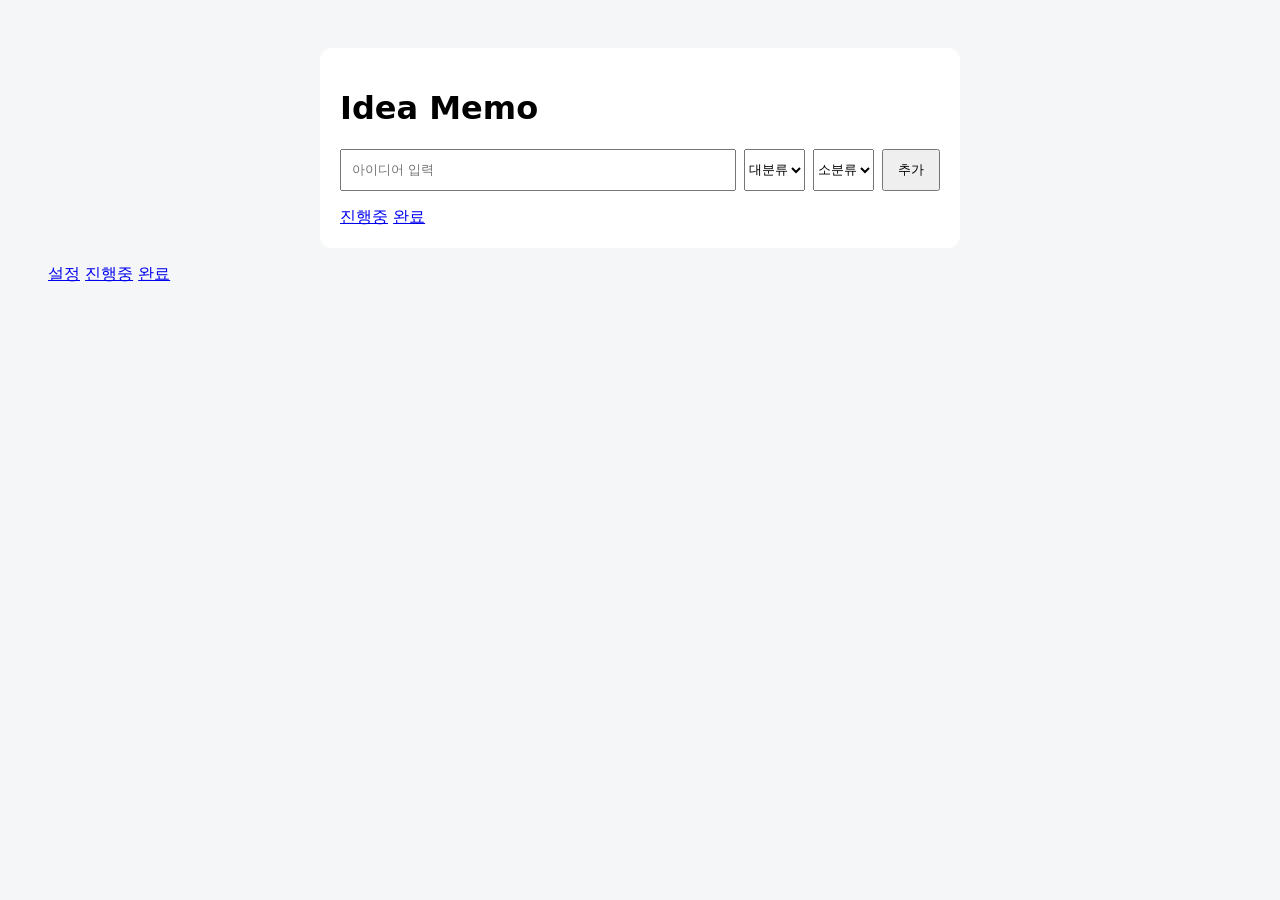
==== index.html @ 58fd919d "Update index.html" ====
<!DOCTYPE html>
<html lang="ko">
<head>
  <meta charset="UTF-8">
  <title>Idea Memo</title>
  <link rel="stylesheet" href="css/style.css">
</head>
<body>

<div class="app">
  <h1>Idea Memo</h1>

  <!-- 입력 영역 (방 아님) -->
  <div class="input-box">
  <input id="memoInput" placeholder="아이디어 입력">

  <select id="mainSelect">
    <option value="">대분류</option>
  </select>

  <select id="subSelect">
    <option value="">소분류</option>
  </select>

  <button id="addBtn">추가</button>
</div>

  <!-- 리스트방 -->
  <ul id="pendingList"></ul>

  <div class="nav">
    <a href="running.html">진행중</a>
    <a href="completed.html">완료</a>
  </div>
</div>

<script src="js/storage.js"></script>
<script src="js/index.js"></script>
</body>
</html>
<div class="nav">
  <a href="settings.html">설정</a>
  <a href="running.html">진행중</a>
  <a href="completed.html">완료</a>
</div>
---- css/style.css ----
body {
  background: #f4f6f8;
  padding: 40px;
  font-family: system-ui, sans-serif;
}

.app {
  max-width: 600px;
  margin: auto;
  background: #fff;
  padding: 20px;
  border-radius: 12px;
}

.input-box {
  display: flex;
  gap: 8px;
  margin-bottom: 16px;
}

input {
  flex: 1;
  padding: 10px;
}

button {
  padding: 10px 14px;
  cursor: pointer;
}

ul {
  list-style: none;
  padding: 0;
}

li {
  background: #f1f5f9;
  padding: 10px;
  border-radius: 8px;
  margin-bottom: 8px;

  display: flex;
  align-items: center;
  justify-content: space-between;
  gap: 12px;
}

li span {
  flex: 1;
}

.actions button,
li button {
  margin-left: 6px;
}

.nav {
  margin-top: 16px;
}

li button {
  margin-left: 6px;
}
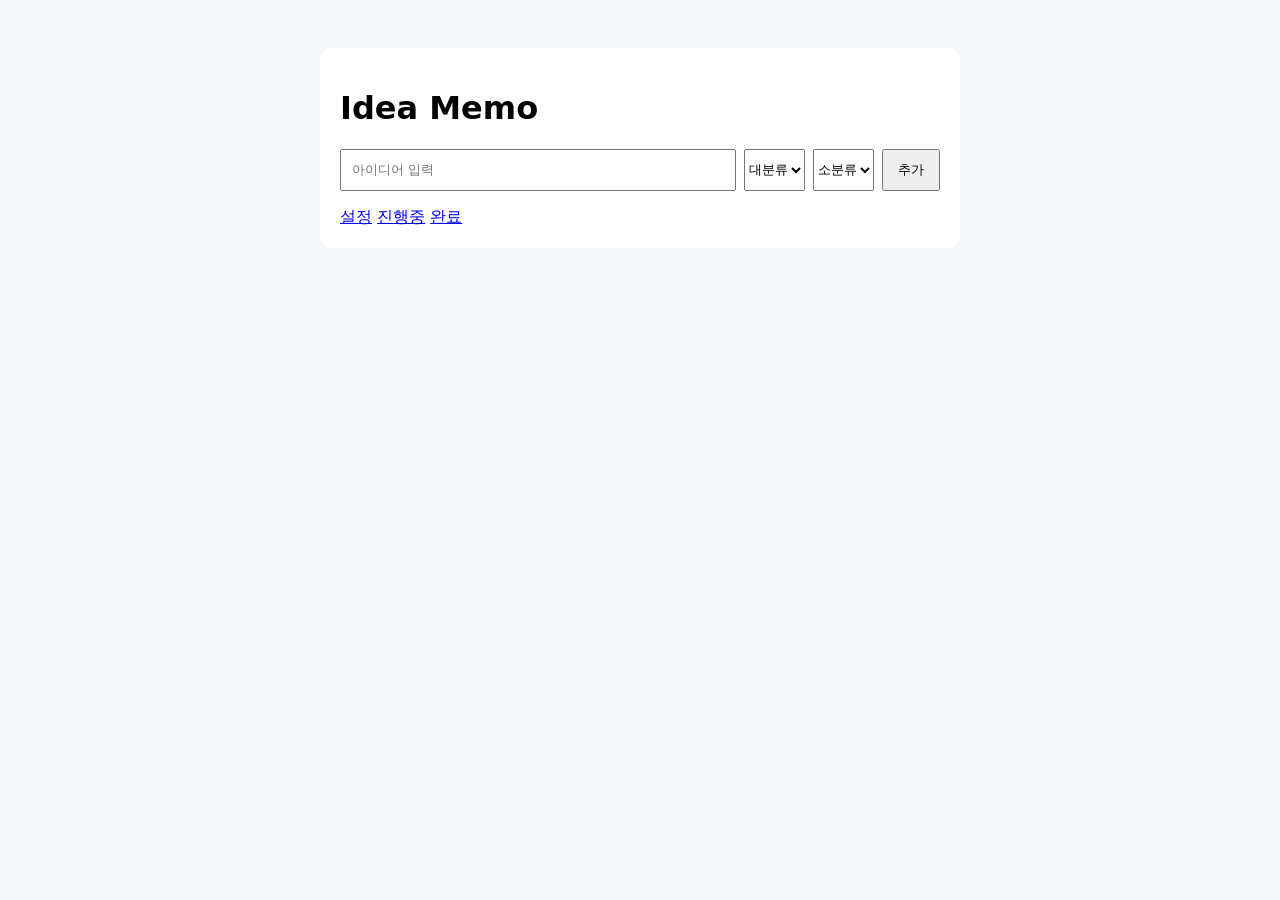
==== commit 26dd6a15: "Update index.html" ====
--- a/index.html
+++ b/index.html
@@ -10,25 +10,27 @@
 <div class="app">
   <h1>Idea Memo</h1>
 
-  <!-- 입력 영역 (방 아님) -->
+  <!-- 입력 영역 -->
   <div class="input-box">
-  <input id="memoInput" placeholder="아이디어 입력">
+    <input id="memoInput" placeholder="아이디어 입력">
 
-  <select id="mainSelect">
-    <option value="">대분류</option>
-  </select>
+    <select id="mainSelect">
+      <option value="">대분류</option>
+    </select>
 
-  <select id="subSelect">
-    <option value="">소분류</option>
-  </select>
+    <select id="subSelect">
+      <option value="">소분류</option>
+    </select>
 
-  <button id="addBtn">추가</button>
-</div>
+    <button id="addBtn">추가</button>
+  </div>
 
   <!-- 리스트방 -->
   <ul id="pendingList"></ul>
 
+  <!-- 설정 / 진행중 / 완료 이동 -->
   <div class="nav">
+    <a href="settings.html">설정</a>
     <a href="running.html">진행중</a>
     <a href="completed.html">완료</a>
   </div>
@@ -38,8 +40,3 @@
 <script src="js/index.js"></script>
 </body>
 </html>
-<div class="nav">
-  <a href="settings.html">설정</a>
-  <a href="running.html">진행중</a>
-  <a href="completed.html">완료</a>
-</div>
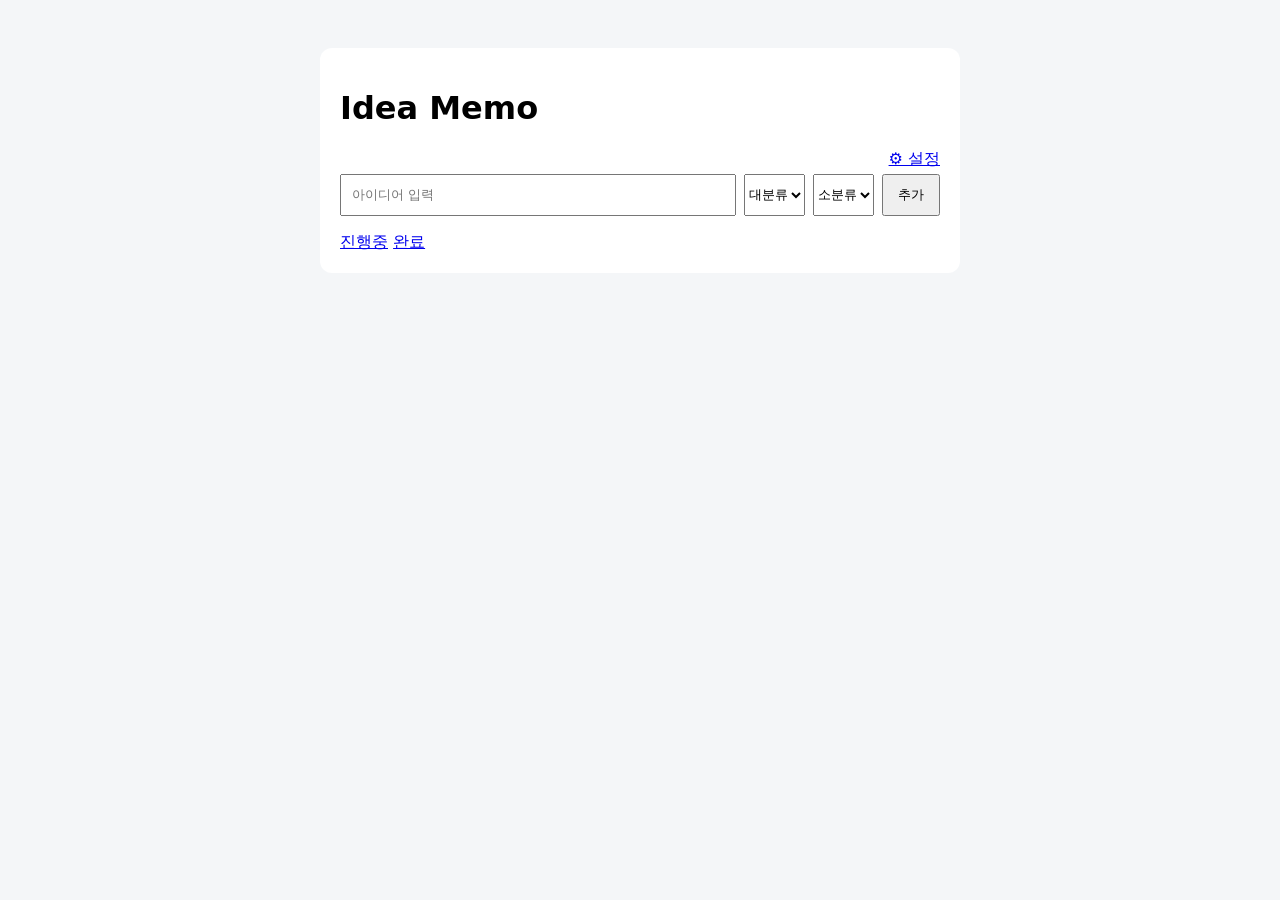
==== commit c8c383e7: "Update index.html" ====
--- a/index.html
+++ b/index.html
@@ -9,6 +9,11 @@
 
 <div class="app">
   <h1>Idea Memo</h1>
+
+  <!-- 설정 버튼 -->
+  <div style="text-align:right; margin-bottom: 4px;">
+    <a href="settings.html">⚙ 설정</a>
+  </div>
 
   <!-- 입력 영역 -->
   <div class="input-box">
@@ -25,12 +30,11 @@
     <button id="addBtn">추가</button>
   </div>
 
-  <!-- 리스트방 -->
+  <!-- 리스트 영역 -->
   <ul id="pendingList"></ul>
 
-  <!-- 설정 / 진행중 / 완료 이동 -->
+  <!-- 하단 링크 -->
   <div class="nav">
-    <a href="settings.html">설정</a>
     <a href="running.html">진행중</a>
     <a href="completed.html">완료</a>
   </div>
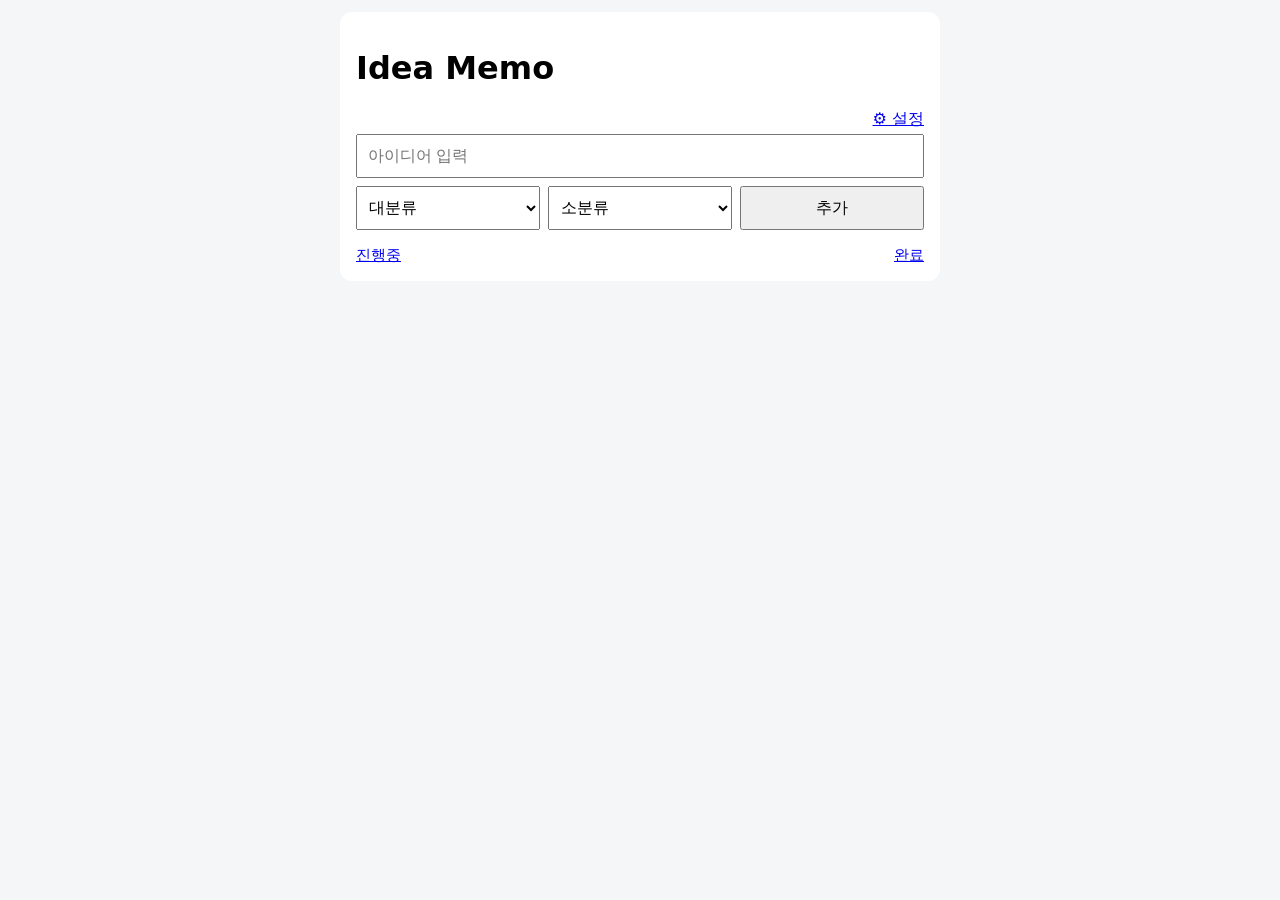
==== commit 67094ce0: "Update index.html" ====
--- a/index.html
+++ b/index.html
@@ -3,6 +3,14 @@
 <head>
   <meta charset="UTF-8">
   <title>Idea Memo</title>
+
+  <!-- ✅ 모바일 화면 맞춤 (필수) -->
+  <meta name="viewport" content="width=device-width, initial-scale=1.0, viewport-fit=cover">
+
+  <!-- ✅ PWA 필수 -->
+  <link rel="manifest" href="manifest.json">
+  <meta name="theme-color" content="#ffffff">
+
   <link rel="stylesheet" href="css/style.css">
 </head>
 <body>
@@ -42,5 +50,13 @@
 
 <script src="js/storage.js"></script>
 <script src="js/index.js"></script>
+
+<!-- ✅ service worker 등록 -->
+<script>
+if ("serviceWorker" in navigator) {
+  navigator.serviceWorker.register("./sw.js");
+}
+</script>
+
 </body>
 </html>
--- a/css/style.css
+++ b/css/style.css
@@ -1,63 +1,128 @@
+* {
+  box-sizing: border-box;
+}
+
 body {
   background: #f4f6f8;
-  padding: 40px;
-  font-family: system-ui, sans-serif;
+  margin: 0;
+  padding: 12px;
+  font-family: system-ui, -apple-system, BlinkMacSystemFont, sans-serif;
 }
 
+/* 앱 컨테이너 */
 .app {
+  width: 100%;
   max-width: 600px;
-  margin: auto;
+  margin: 0 auto;
   background: #fff;
-  padding: 20px;
+  padding: 16px;
   border-radius: 12px;
 }
 
+/* 입력 영역 */
 .input-box {
   display: flex;
+  flex-wrap: wrap;
   gap: 8px;
   margin-bottom: 16px;
 }
 
-input {
-  flex: 1;
+.input-box input,
+.input-box select,
+.input-box button {
+  height: 44px;
+  font-size: 16px;
+}
+
+.input-box input {
+  flex: 1 1 100%;
   padding: 10px;
 }
 
-button {
-  padding: 10px 14px;
+.input-box select {
+  flex: 1 1 30%;
+  padding: 8px;
+}
+
+.input-box button {
+  flex: 1 1 30%;
+  padding: 10px;
   cursor: pointer;
 }
 
+/* 리스트 */
 ul {
   list-style: none;
   padding: 0;
+  margin: 0;
 }
 
 li {
   background: #f1f5f9;
-  padding: 10px;
+  padding: 12px;
   border-radius: 8px;
   margin-bottom: 8px;
 
   display: flex;
   align-items: center;
   justify-content: space-between;
-  gap: 12px;
+  gap: 8px;
 }
 
 li span {
   flex: 1;
+  font-size: 15px;
+  word-break: break-word;
 }
 
-.actions button,
-li button {
-  margin-left: 6px;
-}
-
-.nav {
-  margin-top: 16px;
+/* 버튼 */
+button {
+  font-size: 14px;
 }
 
 li button {
-  margin-left: 6px;
+  padding: 8px 10px;
+  min-width: 56px;
 }
+
+/* 하단 네비 */
+.nav {
+  margin-top: 16px;
+  display: flex;
+  justify-content: space-between;
+}
+
+.nav a {
+  font-size: 15px;
+}
+
+/* 🔥 모바일 최적화 */
+@media (max-width: 480px) {
+  body {
+    padding: 8px;
+  }
+
+  .app {
+    padding: 14px;
+    border-radius: 0;
+  }
+
+  h1 {
+    font-size: 22px;
+  }
+
+  li {
+    flex-direction: column;
+    align-items: stretch;
+  }
+
+  li button {
+    width: 100%;
+    margin-top: 6px;
+  }
+
+  .nav {
+    flex-direction: column;
+    gap: 8px;
+  }
+}
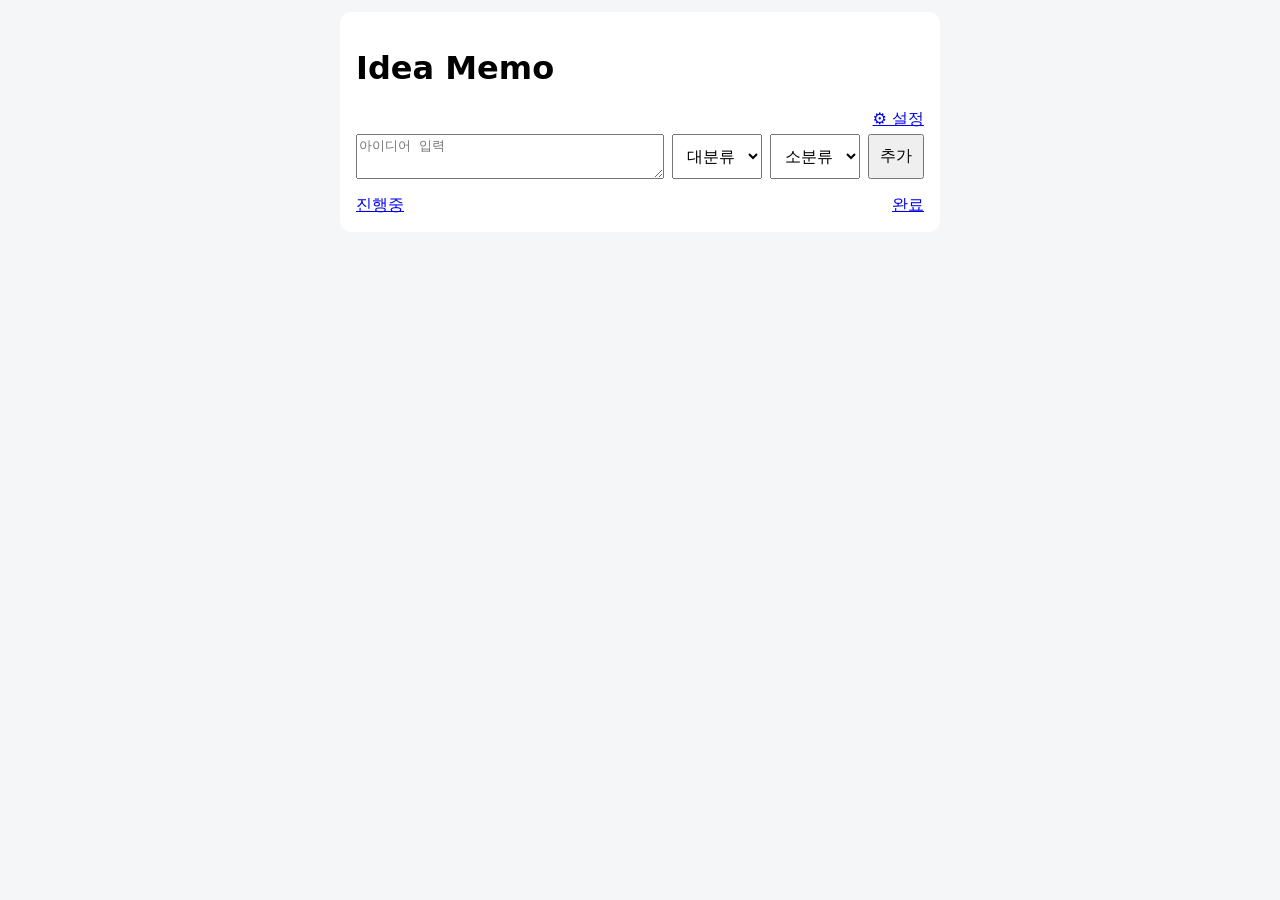
==== commit 3b88beec: "Update index.html" ====
--- a/index.html
+++ b/index.html
@@ -3,14 +3,10 @@
 <head>
   <meta charset="UTF-8">
   <title>Idea Memo</title>
-
-  <!-- ✅ 모바일 화면 맞춤 (필수) -->
   <meta name="viewport" content="width=device-width, initial-scale=1.0, viewport-fit=cover">
 
-  <!-- ✅ PWA 필수 -->
   <link rel="manifest" href="manifest.json">
   <meta name="theme-color" content="#ffffff">
-
   <link rel="stylesheet" href="css/style.css">
 </head>
 <body>
@@ -18,14 +14,12 @@
 <div class="app">
   <h1>Idea Memo</h1>
 
-  <!-- 설정 버튼 -->
   <div style="text-align:right; margin-bottom: 4px;">
     <a href="settings.html">⚙ 설정</a>
   </div>
 
-  <!-- 입력 영역 -->
   <div class="input-box">
-    <input id="memoInput" placeholder="아이디어 입력">
+    <textarea id="memoInput" placeholder="아이디어 입력"></textarea>
 
     <select id="mainSelect">
       <option value="">대분류</option>
@@ -38,10 +32,8 @@
     <button id="addBtn">추가</button>
   </div>
 
-  <!-- 리스트 영역 -->
   <ul id="pendingList"></ul>
 
-  <!-- 하단 링크 -->
   <div class="nav">
     <a href="running.html">진행중</a>
     <a href="completed.html">완료</a>
@@ -51,7 +43,6 @@
 <script src="js/storage.js"></script>
 <script src="js/index.js"></script>
 
-<!-- ✅ service worker 등록 -->
 <script>
 if ("serviceWorker" in navigator) {
   navigator.serviceWorker.register("./sw.js");
--- a/css/style.css
+++ b/css/style.css
@@ -1,15 +1,16 @@
+/* ===== reset ===== */
 * {
   box-sizing: border-box;
 }
 
 body {
-  background: #f4f6f8;
   margin: 0;
   padding: 12px;
-  font-family: system-ui, -apple-system, BlinkMacSystemFont, sans-serif;
+  background: #f4f6f8;
+  font-family: system-ui, sans-serif;
 }
 
-/* 앱 컨테이너 */
+/* ===== app ===== */
 .app {
   width: 100%;
   max-width: 600px;
@@ -19,38 +20,25 @@
   border-radius: 12px;
 }
 
-/* 입력 영역 */
+/* ===== input area ===== */
 .input-box {
   display: flex;
-  flex-wrap: wrap;
   gap: 8px;
   margin-bottom: 16px;
 }
 
-.input-box input,
-.input-box select,
-.input-box button {
-  height: 44px;
+/* 기본(PC) */
+#memoInput {
+  flex: 1;
+}
+
+select,
+button {
+  padding: 10px;
   font-size: 16px;
 }
 
-.input-box input {
-  flex: 1 1 100%;
-  padding: 10px;
-}
-
-.input-box select {
-  flex: 1 1 30%;
-  padding: 8px;
-}
-
-.input-box button {
-  flex: 1 1 30%;
-  padding: 10px;
-  cursor: pointer;
-}
-
-/* 리스트 */
+/* ===== list ===== */
 ul {
   list-style: none;
   padding: 0;
@@ -65,64 +53,37 @@
 
   display: flex;
   align-items: center;
-  justify-content: space-between;
   gap: 8px;
 }
 
 li span {
   flex: 1;
-  font-size: 15px;
   word-break: break-word;
 }
 
-/* 버튼 */
-button {
-  font-size: 14px;
+li button {
+  white-space: nowrap;
 }
 
-li button {
-  padding: 8px 10px;
-  min-width: 56px;
-}
-
-/* 하단 네비 */
+/* ===== nav ===== */
 .nav {
   margin-top: 16px;
   display: flex;
   justify-content: space-between;
 }
 
-.nav a {
-  font-size: 15px;
-}
+/* =========================
+   ✅ 모바일 전용 (핵심)
+========================= */
+@media (max-width: 600px) {
 
-/* 🔥 모바일 최적화 */
-@media (max-width: 480px) {
-  body {
-    padding: 8px;
+  .input-box {
+    flex-direction: column;   /* ❗ 세로 배치 */
   }
 
-  .app {
-    padding: 14px;
-    border-radius: 0;
-  }
-
-  h1 {
-    font-size: 22px;
-  }
-
-  li {
-    flex-direction: column;
-    align-items: stretch;
-  }
-
-  li button {
-    width: 100%;
-    margin-top: 6px;
-  }
-
-  .nav {
-    flex-direction: column;
-    gap: 8px;
+  #memoInput,
+  .input-box select,
+  .input-box button {
+    width: 100%;              /* ❗ 화면 꽉 채움 */
   }
 }
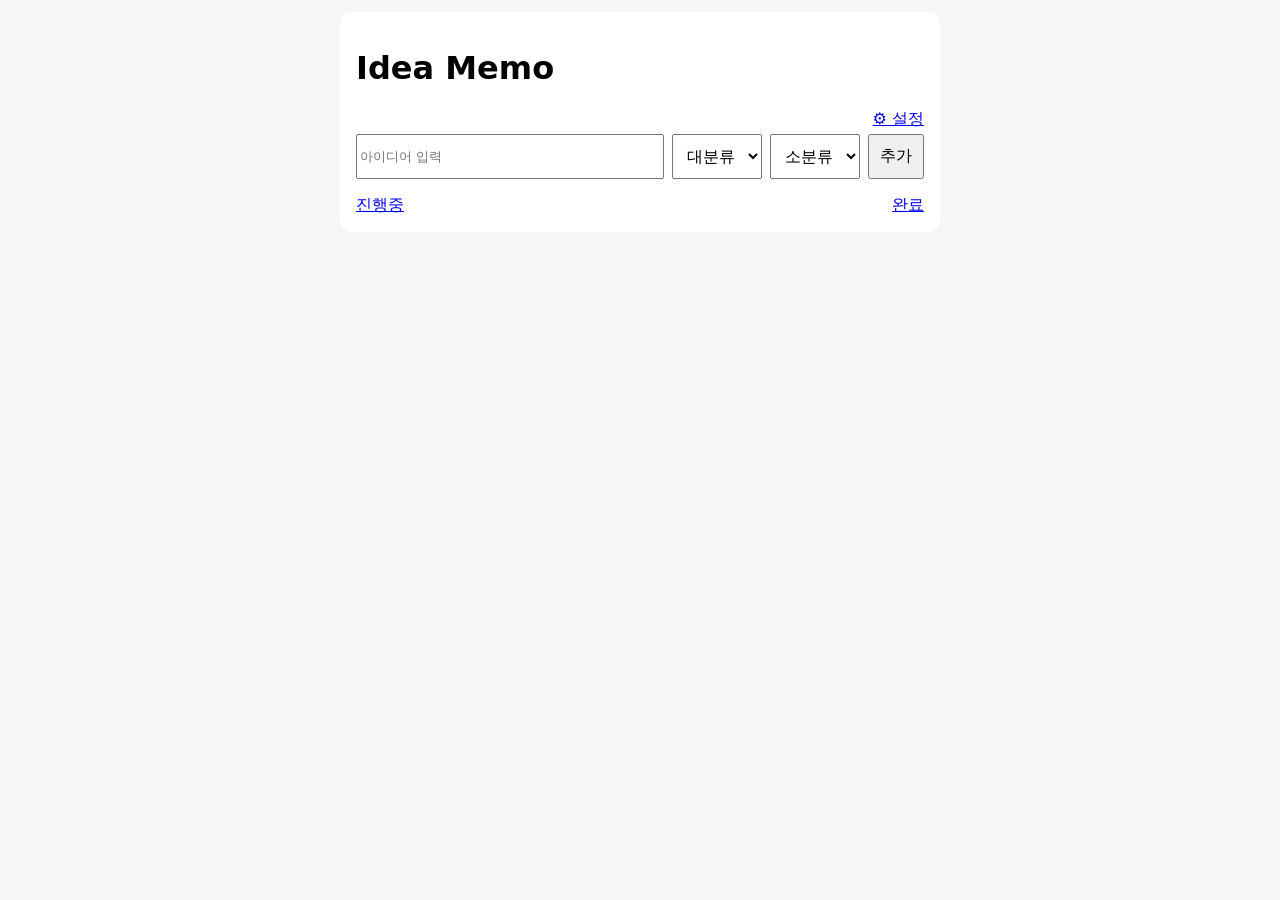
==== commit 071cc640: "Update index.html" ====
--- a/index.html
+++ b/index.html
@@ -3,10 +3,14 @@
 <head>
   <meta charset="UTF-8">
   <title>Idea Memo</title>
+
+  <!-- ✅ 모바일 화면 맞춤 (필수) -->
   <meta name="viewport" content="width=device-width, initial-scale=1.0, viewport-fit=cover">
 
+  <!-- ✅ PWA 필수 -->
   <link rel="manifest" href="manifest.json">
   <meta name="theme-color" content="#ffffff">
+
   <link rel="stylesheet" href="css/style.css">
 </head>
 <body>
@@ -14,12 +18,14 @@
 <div class="app">
   <h1>Idea Memo</h1>
 
+  <!-- 설정 버튼 -->
   <div style="text-align:right; margin-bottom: 4px;">
     <a href="settings.html">⚙ 설정</a>
   </div>
 
+  <!-- 입력 영역 -->
   <div class="input-box">
-    <textarea id="memoInput" placeholder="아이디어 입력"></textarea>
+    <input id="memoInput" placeholder="아이디어 입력">
 
     <select id="mainSelect">
       <option value="">대분류</option>
@@ -32,8 +38,10 @@
     <button id="addBtn">추가</button>
   </div>
 
+  <!-- 리스트 영역 -->
   <ul id="pendingList"></ul>
 
+  <!-- 하단 링크 -->
   <div class="nav">
     <a href="running.html">진행중</a>
     <a href="completed.html">완료</a>
@@ -43,6 +51,7 @@
 <script src="js/storage.js"></script>
 <script src="js/index.js"></script>
 
+<!-- ✅ service worker 등록 -->
 <script>
 if ("serviceWorker" in navigator) {
   navigator.serviceWorker.register("./sw.js");
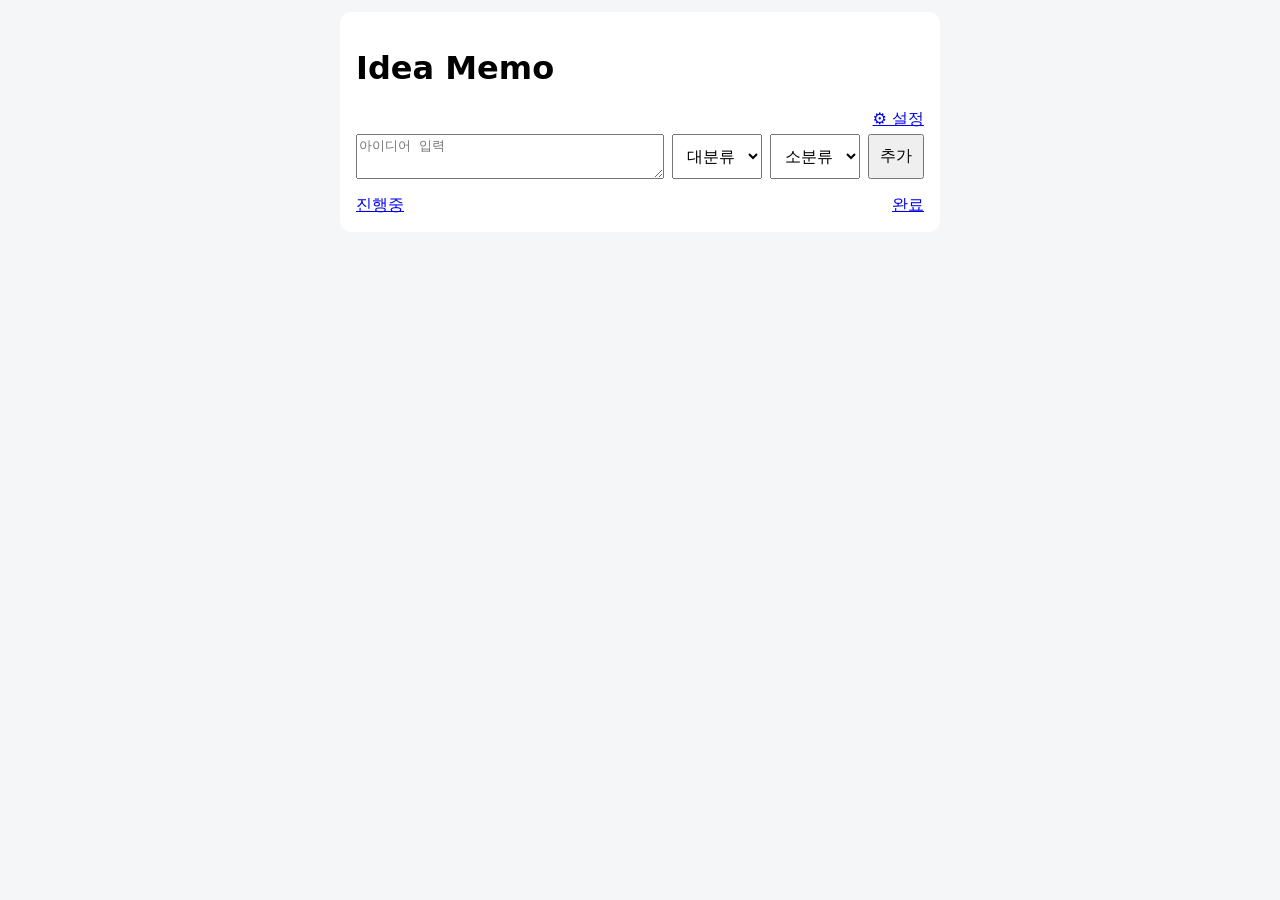
==== commit 3726133d: "Update index.html" ====
--- a/index.html
+++ b/index.html
@@ -4,10 +4,8 @@
   <meta charset="UTF-8">
   <title>Idea Memo</title>
 
-  <!-- ✅ 모바일 화면 맞춤 (필수) -->
   <meta name="viewport" content="width=device-width, initial-scale=1.0, viewport-fit=cover">
 
-  <!-- ✅ PWA 필수 -->
   <link rel="manifest" href="manifest.json">
   <meta name="theme-color" content="#ffffff">
 
@@ -18,14 +16,12 @@
 <div class="app">
   <h1>Idea Memo</h1>
 
-  <!-- 설정 버튼 -->
   <div style="text-align:right; margin-bottom: 4px;">
     <a href="settings.html">⚙ 설정</a>
   </div>
 
-  <!-- 입력 영역 -->
   <div class="input-box">
-    <input id="memoInput" placeholder="아이디어 입력">
+    <textarea id="memoInput" placeholder="아이디어 입력"></textarea>
 
     <select id="mainSelect">
       <option value="">대분류</option>
@@ -38,10 +34,8 @@
     <button id="addBtn">추가</button>
   </div>
 
-  <!-- 리스트 영역 -->
   <ul id="pendingList"></ul>
 
-  <!-- 하단 링크 -->
   <div class="nav">
     <a href="running.html">진행중</a>
     <a href="completed.html">완료</a>
@@ -51,7 +45,6 @@
 <script src="js/storage.js"></script>
 <script src="js/index.js"></script>
 
-<!-- ✅ service worker 등록 -->
 <script>
 if ("serviceWorker" in navigator) {
   navigator.serviceWorker.register("./sw.js");
